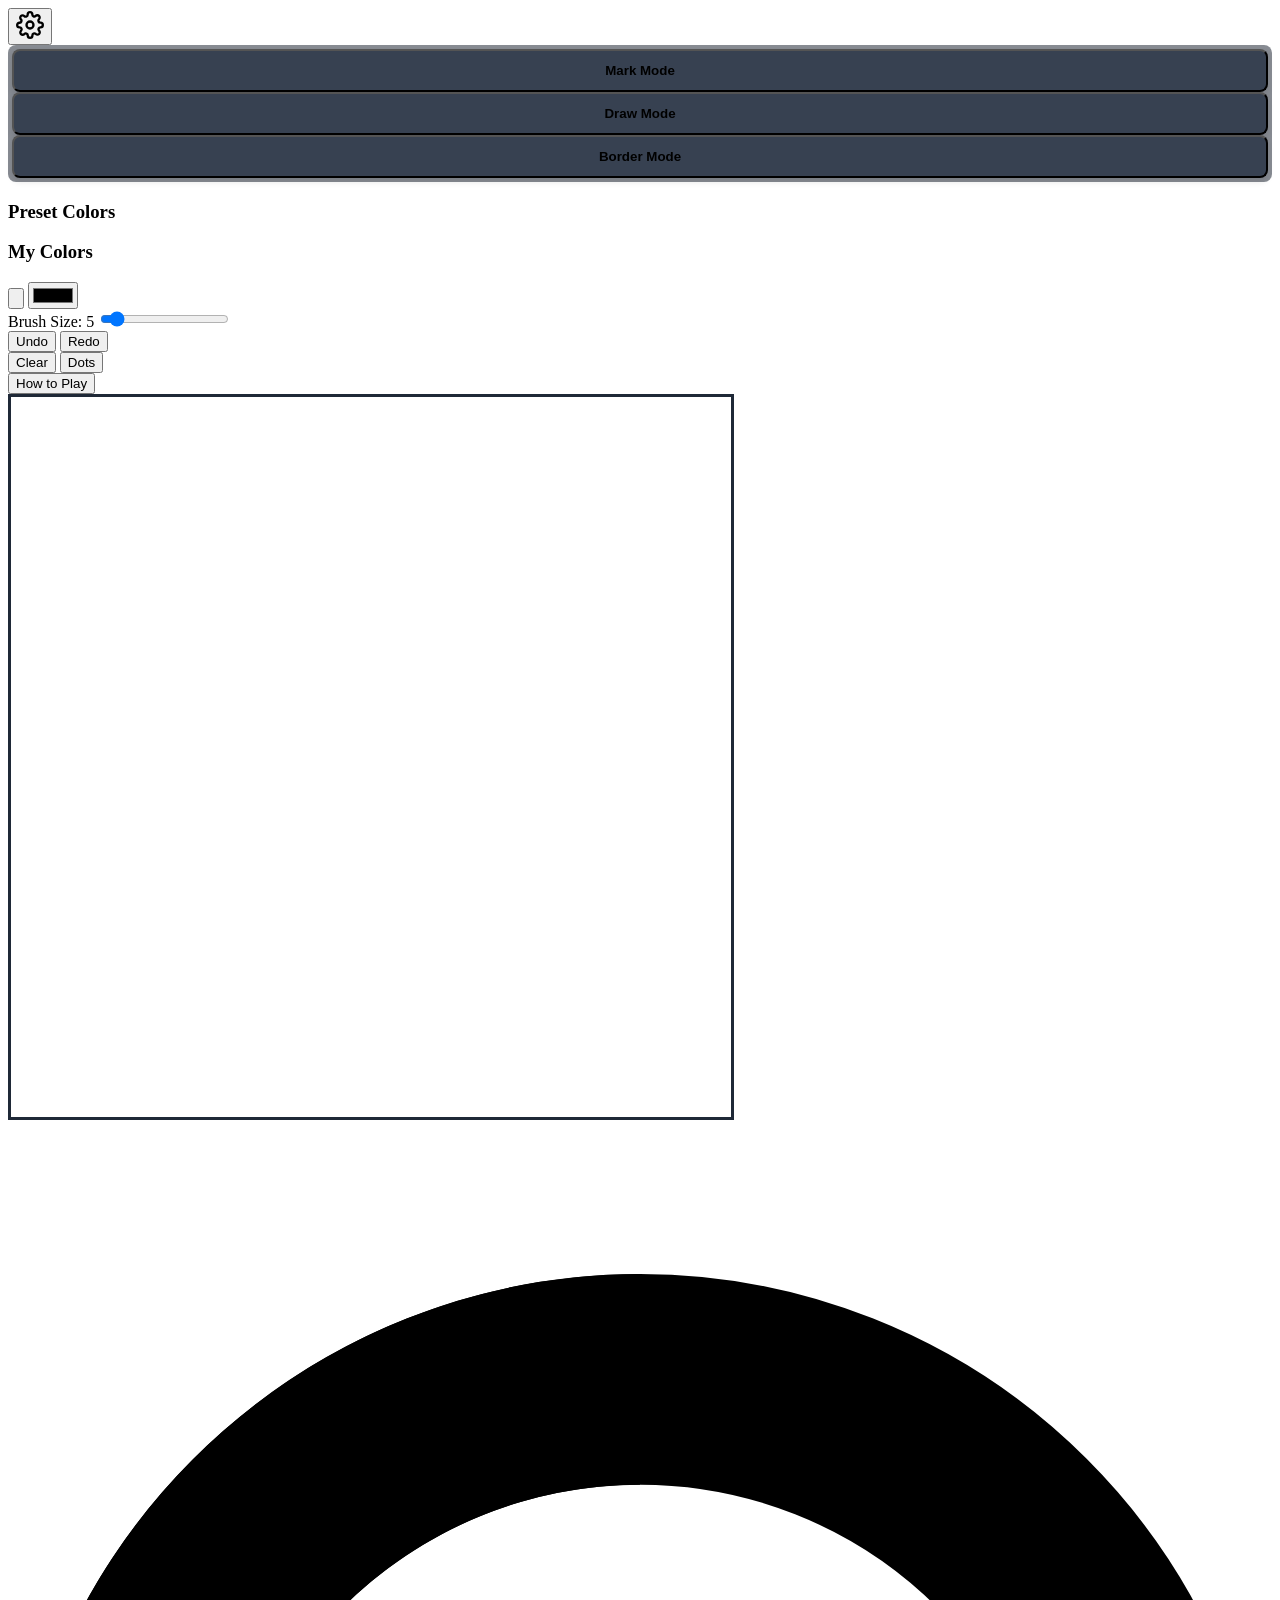
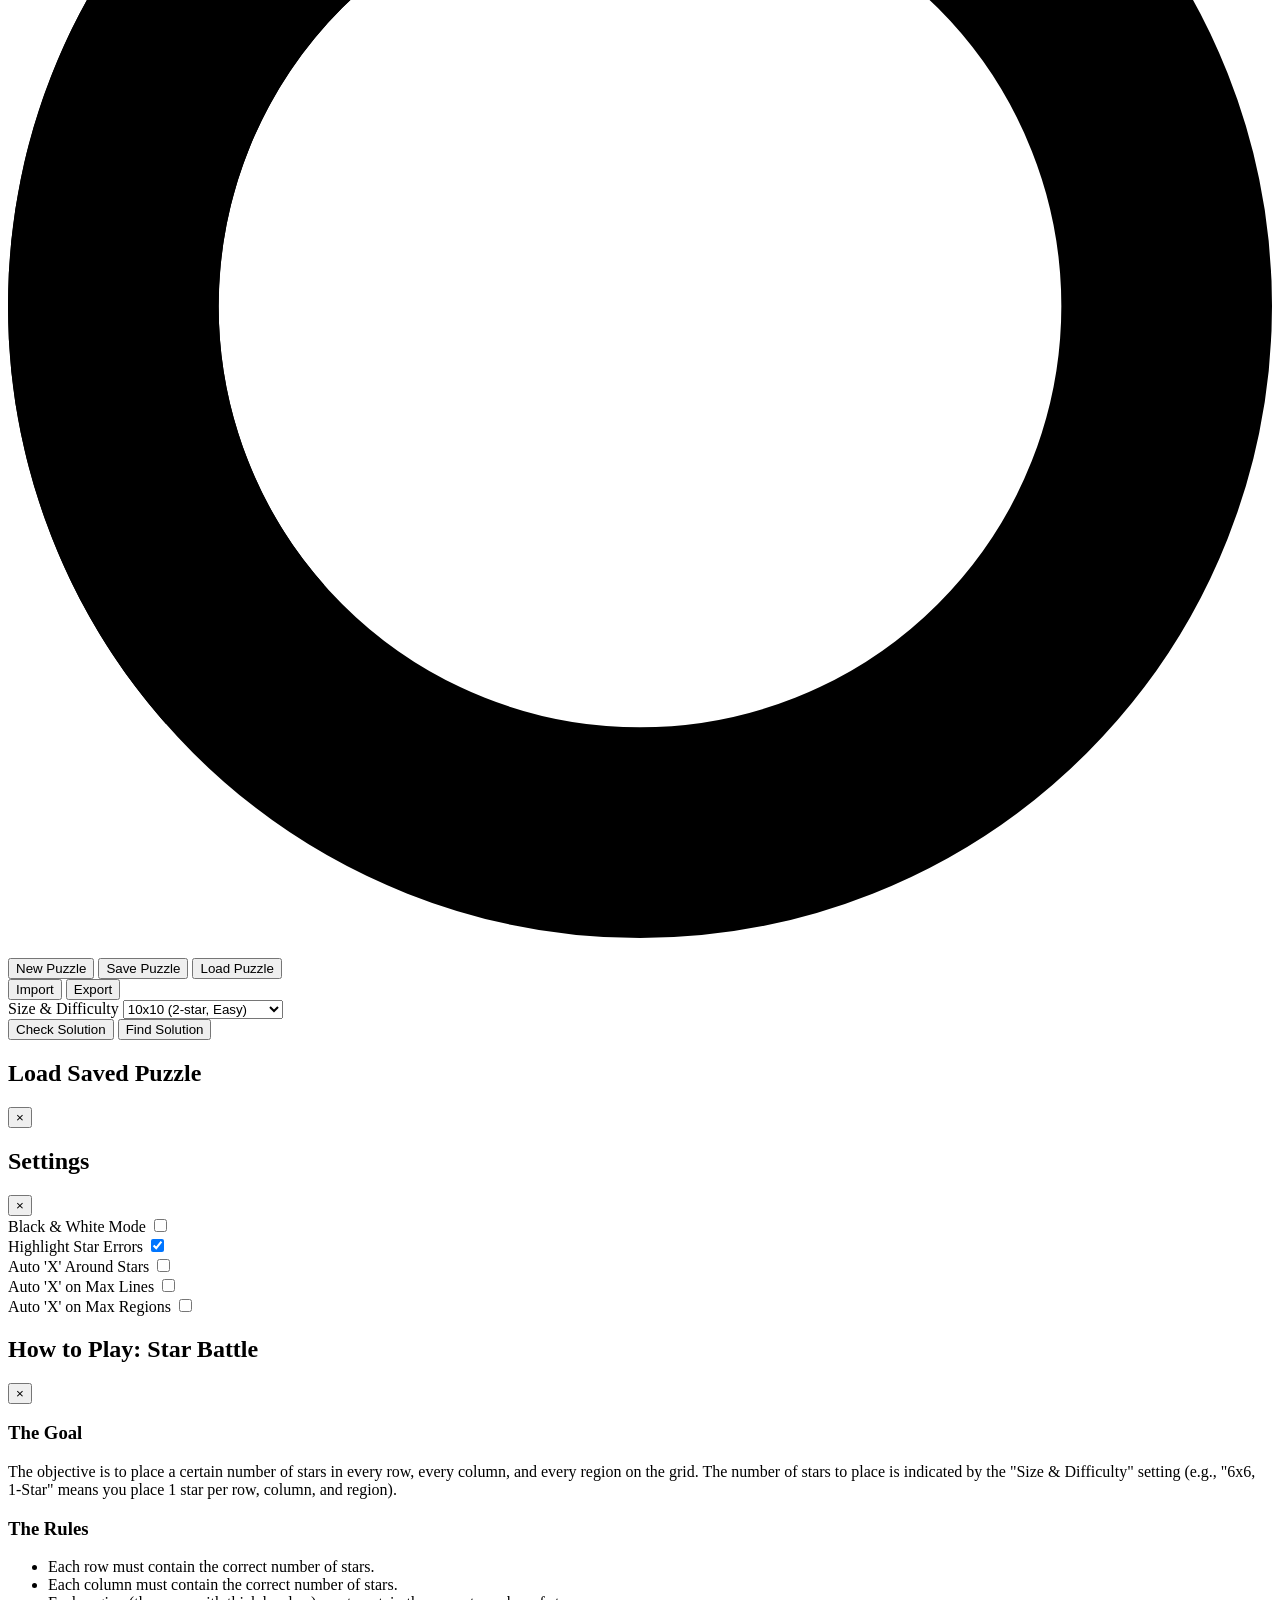
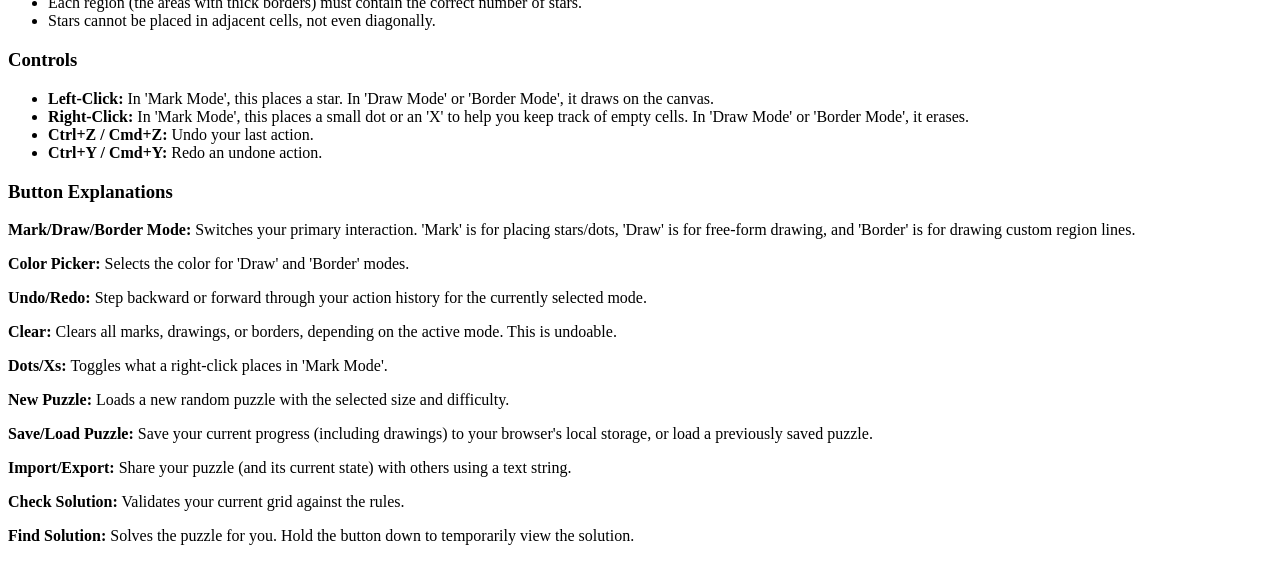
==== Main/index.html @ cf967077 "Committing my progress before pulling main" ====
<!-- ===============================================================================
 * 
 *  Title: Star Battle Playground - Main HTML Interface
 * 
 *  @author Joseph Bryant
 *  @refactored by Isaiah Tadrous
 *  @version 2.1.5
 * 
 * -------------------------------------------------------------------------------
 * 
 *  Description:
 *  This HTML file serves as the main interface for the "Star Battle Playground" 
 *  web application. It initializes and displays the interactive puzzle workspace 
 *  where users can engage with Star Battle puzzles through various modes such as 
 *  mark, draw, and border. The layout is built with a responsive design using 
 *  Tailwind CSS and supports both desktop and mobile redirection. The interface 
 *  includes a left panel for tools and customization (color picker, brush size, 
 *  undo/redo), a central grid and canvas for drawing and puzzle solving, and a 
 *  right panel for puzzle management actions like loading, saving, and checking 
 *  solutions. Modal dialogs handle puzzle loading, settings configuration, and 
 *  game instructions.
 * 
 **********************************************************************************
-->
<!DOCTYPE html>
<html lang="en" class="dark">
<head>
    <meta charset="UTF-8">
    <meta name="viewport" content="width=device-width, initial-scale=1.0">
    <title>Star Battle Playground</title>
	
    <!-- Redirection Script -->
    <script>
        (function() {
            // On initial load, check if the screen is in portrait mode (height > width).
            if (window.innerHeight > window.innerWidth) {
                // If so, redirect to the mobile site.
                // We use replace() to prevent the desktop page from being added to the session history.
                window.location.replace('./mobile/index.html');
            }
        })();
    </script>
	
    <link rel="stylesheet" href="tailwind.css">
    <link rel="preconnect" href="https://fonts.googleapis.com">
    <link rel="preconnect" href="https://fonts.gstatic.com" crossorigin>
    <link href="https://fonts.googleapis.com/css2?family=Inter:wght@400;500;600;700&display=swap" rel="stylesheet">
    <link rel="stylesheet" href="style.css">
</head>
<body class="bg-gray-800 text-gray-200 flex flex-col items-center justify-center h-screen overflow-hidden p-2 md:p-4 font-['Inter',_sans-serif]">

    <div class="w-full max-w-7xl mx-auto bg-gray-900 rounded-xl shadow-2xl p-4 flex flex-col lg:flex-row">
	
	<button id="settings-btn" class="absolute top-4 right-0 text-gray-400 hover:text-white z-10 p-2">
    <svg xmlns="http://www.w3.org/2000/svg" width="28" height="28" viewBox="0 0 24 24" fill="none" stroke="currentColor" stroke-width="2" stroke-linecap="round" stroke-linejoin="round"><circle cx="12" cy="12" r="3"></circle><path d="M19.4 15a1.65 1.65 0 0 0 .33 1.82l.06.06a2 2 0 0 1 0 2.83 2 2 0 0 1-2.83 0l-.06-.06a1.65 1.65 0 0 0-1.82-.33 1.65 1.65 0 0 0-1 1.51V21a2 2 0 0 1-2 2 2 2 0 0 1-2-2v-.09A1.65 1.65 0 0 0 9 19.4a1.65 1.65 0 0 0-1.82.33l-.06.06a2 2 0 0 1-2.83 0 2 2 0 0 1 0-2.83l.06-.06a1.65 1.65 0 0 0 .33-1.82 1.65 1.65 0 0 0-1.51-1H3a2 2 0 0 1-2-2 2 2 0 0 1 2-2h.09A1.65 1.65 0 0 0 4.6 9a1.65 1.65 0 0 0-.33-1.82l-.06-.06a2 2 0 0 1 0-2.83 2 2 0 0 1 2.83 0l.06.06a1.65 1.65 0 0 0 1.82.33H9a1.65 1.65 0 0 0 1-1.51V3a2 2 0 0 1 2-2 2 2 0 0 1 2 2v.09a1.65 1.65 0 0 0 1 1.51 1.65 1.65 0 0 0 1.82-.33l.06-.06a2 2 0 0 1 2.83 0 2 2 0 0 1 0 2.83l-.06.06a1.65 1.65 0 0 0-.33 1.82V9a1.65 1.65 0 0 0 1.51 1H21a2 2 0 0 1 2 2 2 2 0 0 1-2 2h-.09a1.65 1.65 0 0 0-1.51 1z"></path></svg>
	</button>

        <!-- Left Control Panel -->
        <div class="w-full lg:w-64 bg-gray-800/50 rounded-lg p-3 flex flex-col justify-start gap-3 min-h-0">

			
			
			<div class="flex flex-col gap-2" style="background-color: rgba(17, 24, 39, 0.5); padding: 0.25rem; border-radius: 0.5rem;">
			  <button id="mark-mode-btn" style="width: 100%; padding: 0.75rem 1rem; background-color: #374151; border-radius: 0.5rem; font-weight: 600; transition: all 0.2s; box-shadow: 0 4px 6px rgba(0,0,0,0.1);" onmouseover="this.style.backgroundColor='#4B5563'" onmouseout="this.style.backgroundColor='#374151'">
				Mark Mode
			  </button>
			  <button id="draw-mode-btn" style="width: 100%; padding: 0.75rem 1rem; background-color: #374151; border-radius: 0.5rem; font-weight: 600; transition: all 0.2s; box-shadow: 0 4px 6px rgba(0,0,0,0.1);" onmouseover="this.style.backgroundColor='#4B5563'" onmouseout="this.style.backgroundColor='#374151'">
				Draw Mode
			  </button>
			  <button id="border-mode-btn" style="width: 100%; padding: 0.75rem 1rem; background-color: #374151; border-radius: 0.5rem; font-weight: 600; transition: all 0.2s; box-shadow: 0 4px 6px rgba(0,0,0,0.1);" onmouseover="this.style.backgroundColor='#4B5563'" onmouseout="this.style.backgroundColor='#374151'">
				Border Mode
			  </button>
			</div>


            
            <div id="color-picker-wrapper" class="bg-gray-900/50 p-2 rounded-lg">
                <h3 class="text-sm font-semibold text-gray-300 mb-2 text-center">Preset Colors</h3>
                <div id="preset-colors" class="grid grid-cols-5 gap-2 mb-2"></div>
                <h3 class="text-sm font-semibold text-gray-300 mt-3 mb-2 text-center">My Colors</h3>
                <div class="flex items-center gap-2">
                    <div id="custom-colors" class="grid grid-cols-5 gap-2 flex-grow"></div>
                    <button id="custom-color-btn" class="w-10 h-10 bg-gray-700 hover:bg-gray-600 rounded-md flex items-center justify-center shrink-0 shadow-md">
                        <svg class="w-6 h-6 text-gray-200" fill="currentColor" viewBox="0 0 20 20"><path d="M17.414 2.586a2 2 0 00-2.828 0L7 10.172V13h2.828l7.586-7.586a2 2 0 000-2.828z"/><path fill-rule="evenodd" d="M2 6a2 2 0 012-2h4a1 1 0 010 2H4v10h10v-4a1 1 0 112 0v4a2 2 0 01-2 2H4a2 2 0 01-2-2V6z" clip-rule="evenodd"/></svg>
                    </button>
                    <input type="color" id="html-color-picker" class="absolute -z-10 w-0 h-0 opacity-0">
                </div>
            </div>

            <div id="brush-size-wrapper" class="bg-gray-900/50 p-2 rounded-lg">
                <label for="brush-size-slider" class="text-sm font-semibold text-gray-300 mb-2 text-center block">Brush Size: <span id="brush-size-value">5</span></label>
                <input type="range" id="brush-size-slider" min="1" max="50" value="5" class="w-full h-2 bg-gray-700 rounded-lg appearance-none cursor-pointer">
            </div>

            <div class="w-full grid grid-cols-2 gap-3">
                <button id="undo-btn" class="px-4 py-3 bg-gray-700 hover:bg-gray-600 rounded-lg font-semibold transition-all shadow-md disabled:opacity-50 disabled:cursor-not-allowed">Undo</button>
                <button id="redo-btn" class="px-4 py-3 bg-gray-700 hover:bg-gray-600 rounded-lg font-semibold transition-all shadow-md disabled:opacity-50 disabled:cursor-not-allowed">Redo</button>
            </div>
            <div class="w-full grid grid-cols-2 gap-3">
                <button id="clear-btn" class="px-4 py-3 bg-red-600/80 hover:bg-red-700/80 rounded-lg font-semibold transition-all shadow-md">Clear</button>
                <button id="toggle-mark-btn" class="px-4 py-3 bg-gray-700 hover:bg-gray-600 rounded-lg font-semibold transition-all shadow-md">Dots</button>
            </div>
            <!-- How to Play Button - Added to the bottom of the left panel -->
            <div class="flex-grow"></div> <!-- Spacer to push the button to the bottom -->
            <div class="pt-2">
                <button id="how-to-play-btn" class="w-full px-4 py-3 bg-gray-700 hover:bg-gray-600 rounded-lg font-semibold transition-all shadow-md">How to Play</button>
            </div>
        </div>

        <!-- Center Content: Grid and Status Bar -->
        <div class="flex-grow h-full flex flex-col items-center justify-start gap-4">
            
            <!-- Grid and Canvas Wrapper -->
            <div id="grid-wrapper" class="relative max-w-full mx-auto flex-grow">
                <div id="grid-and-canvas-container" class="relative">
                    <div id="grid-container" class="grid-container bg-gray-100 rounded-md overflow-hidden shadow-lg"></div>
                    <canvas id="draw-canvas" class="absolute top-0 left-0 w-full h-full pointer-events-none"></canvas>
                </div>
                <div id="loading-spinner" class="absolute inset-0 bg-gray-700/50 flex items-center justify-center rounded-md z-50 hidden">
                    <svg class="animate-spin h-12 w-12 text-white" xmlns="http://www.w3.org/2000/svg" fill="none" viewBox="0 0 24 24">
                        <circle class="opacity-25" cx="12" cy="12" r="10" stroke="currentColor" stroke-width="4"></circle>
                        <path class="opacity-75" fill="currentColor" d="M4 12a8 8 0 018-8V0C5.373 0 0 5.373 0 12h4zm2 5.291A7.962 7.962 0 014 12H0c0 3.042 1.135 5.824 3 7.938l3-2.647z"></path>
                    </svg>
                </div>
            </div>

            <!-- Status Bar (Moved Below Grid) -->
            <div id="status-bar" class="w-full text-center h-8 flex items-center justify-center">
                <p id="solver-status" class="font-semibold text-lg transition-opacity duration-300 opacity-0"></p>
            </div>

        </div>

        <!-- Right Control Panel -->
        <div class="w-full lg:w-64 bg-gray-800/50 rounded-lg p-3 flex flex-col gap-3 min-h-0">
            <div class="flex flex-col gap-3">
                <button id="new-puzzle-btn" class="w-full px-4 py-3 bg-green-600 hover:bg-green-700 rounded-lg font-semibold transition-all shadow-md">New Puzzle</button>
                    <button id="save-puzzle-btn" class="w-full px-4 py-3 bg-blue-600 hover:bg-blue-700 rounded-lg font-semibold transition-all shadow-md">Save Puzzle</button>
                    <button id="load-puzzle-btn" class="w-full px-4 py-3 bg-blue-800 hover:bg-blue-900 rounded-lg font-semibold transition-all shadow-md">Load Puzzle</button>
            </div>
            <div class="grid grid-cols-2 gap-3">
                <button id="import-btn" class="px-4 py-3 bg-gray-700 hover:bg-gray-600 rounded-lg font-semibold transition-all shadow-md">Import</button>
                <button id="export-btn" class="px-4 py-3 bg-gray-700 hover:bg-gray-600 rounded-lg font-semibold transition-all shadow-md">Export</button>
            </div>
            <div class="text-center mt-2">
                <label for="size-select" class="font-semibold mb-1 block">Size & Difficulty</label>
                <select id="size-select" class="w-full bg-gray-700 text-white p-2 rounded-lg border-2 border-gray-600 focus:border-blue-500 focus:outline-none">
                </select>
            </div>
            <div class="flex-grow"></div>
            <div class="flex flex-col gap-3 pt-4">
                <button id="check-solution-btn" class="w-full px-4 py-3 bg-indigo-600 hover:bg-indigo-700 rounded-lg font-semibold transition-all shadow-md">Check Solution</button>
                <button id="find-solution-btn" class="w-full px-4 py-3 bg-purple-600 hover:bg-purple-700 rounded-lg font-semibold transition-all shadow-md">Find Solution</button>
            </div>
        </div>
    </div>

    <!-- Load Puzzle Modal -->
    <div id="load-modal" class="hidden fixed inset-0 bg-black bg-opacity-70 flex items-center justify-center z-50">
        <div class="bg-gray-800 rounded-lg shadow-2xl p-6 w-full max-w-2xl max-h-[80vh] flex flex-col">
            <div class="flex justify-between items-center mb-4">
                <h2 class="text-2xl font-bold text-gray-200">Load Saved Puzzle</h2>
                <button id="modal-close-btn" class="text-gray-400 hover:text-white">&times;</button>
            </div>
            <div id="modal-content" class="overflow-y-auto pr-2">
                <!-- Saved puzzles will be listed here by main.js -->
            </div>
        </div>
    </div>
	
	<div id="settings-modal" class="hidden fixed inset-0 bg-black bg-opacity-70 flex items-center justify-center z-50">
		<div class="bg-gray-800 rounded-lg shadow-2xl p-6 w-full max-w-md">
			<div class="flex justify-between items-center mb-6">
				<h2 class="text-2xl font-bold text-gray-200">Settings</h2>
				<button id="settings-modal-close-btn" class="text-gray-400 hover:text-white text-4xl font-bold">&times;</button>
			</div>
			<div class="space-y-4">
				<div class="setting-item">
					<label for="bw-mode-toggle" class="text-lg text-gray-300">Black & White Mode</label>
					<label class="toggle-switch">
						<input type="checkbox" id="bw-mode-toggle">
						<span class="slider"></span>
					</label>
				</div>
				<div class="setting-item">
					<label for="highlight-errors-toggle" class="text-lg text-gray-300">Highlight Star Errors</label>
					<label class="toggle-switch">
						<input type="checkbox" id="highlight-errors-toggle"checked>
						<span class="slider"></span>
					</label>
				</div>
				<div class="setting-item">
					<label for="auto-x-around-toggle" class="text-lg text-gray-300">Auto 'X' Around Stars</label>
					<label class="toggle-switch">
						<input type="checkbox" id="auto-x-around-toggle">
						<span class="slider"></span>
					</label>
				</div>
				<div class="setting-item">
					<label for="auto-x-max-lines-toggle" class="text-lg text-gray-300">Auto 'X' on Max Lines</label>
					<label class="toggle-switch">
						<input type="checkbox" id="auto-x-max-lines-toggle">
						<span class="slider"></span>
					</label>
				</div>
				<div class="setting-item">
					<label for="auto-x-max-regions-toggle" class="text-lg text-gray-300">Auto 'X' on Max Regions</label>
					<label class="toggle-switch">
						<input type="checkbox" id="auto-x-max-regions-toggle">
						<span class="slider"></span>
					</label>
				</div>
			</div>
		</div>
	</div>

  <!-- How to Play Modal - Added alongside the other modals -->
  <div id="how-to-play-modal" class="hidden fixed inset-0 bg-black bg-opacity-70 flex items-center justify-center z-50">
    <div class="bg-gray-800 rounded-lg shadow-2xl p-6 w-full max-w-2xl max-h-[80vh] flex flex-col">
      <div class="flex justify-between items-center mb-4">
        <h2 class="text-2xl font-bold text-gray-200">How to Play: Star Battle</h2>
        <button id="how-to-play-modal-close-btn" class="text-gray-400 hover:text-white text-4xl font-bold">&times;</button>
      </div>
      <div id="how-to-play-content" class="overflow-y-auto pr-4 text-gray-300">
        <h3 class="text-xl font-semibold text-gray-100 mb-2">The Goal</h3>
        <p class="mb-4">
          The objective is to place a certain number of stars in every row, every column, and every region on the grid. The number of stars to place is indicated by the "Size & Difficulty" setting (e.g., "6x6, 1-Star" means you place 1 star per row, column, and region).
        </p>

        <h3 class="text-xl font-semibold text-gray-100 mb-2">The Rules</h3>
        <ul class="list-disc list-inside mb-4 pl-2 space-y-1">
          <li>Each row must contain the correct number of stars.</li>
          <li>Each column must contain the correct number of stars.</li>
          <li>Each region (the areas with thick borders) must contain the correct number of stars.</li>
          <li>Stars cannot be placed in adjacent cells, not even diagonally.</li>
        </ul>

        <h3 class="text-xl font-semibold text-gray-100 mb-2">Controls</h3>
        <ul class="list-disc list-inside mb-4 pl-2 space-y-1">
          <li><strong>Left-Click:</strong> In 'Mark Mode', this places a star. In 'Draw Mode' or 'Border Mode', it draws on the canvas.</li>
          <li><strong>Right-Click:</strong> In 'Mark Mode', this places a small dot or an 'X' to help you keep track of empty cells. In 'Draw Mode' or 'Border Mode', it erases.</li>
          <li><strong>Ctrl+Z / Cmd+Z:</strong> Undo your last action.</li>
          <li><strong>Ctrl+Y / Cmd+Y:</strong> Redo an undone action.</li>
        </ul>

        <h3 class="text-xl font-semibold text-gray-100 mb-2">Button Explanations</h3>
        <p class="mb-2"><strong>Mark/Draw/Border Mode:</strong> Switches your primary interaction. 'Mark' is for placing stars/dots, 'Draw' is for free-form drawing, and 'Border' is for drawing custom region lines.</p>
        <p class="mb-2"><strong>Color Picker:</strong> Selects the color for 'Draw' and 'Border' modes.</p>
        <p class="mb-2"><strong>Undo/Redo:</strong> Step backward or forward through your action history for the currently selected mode.</p>
        <p class="mb-2"><strong>Clear:</strong> Clears all marks, drawings, or borders, depending on the active mode. This is undoable.</p>
        <p class="mb-2"><strong>Dots/Xs:</strong> Toggles what a right-click places in 'Mark Mode'.</p>
        <p class="mb-2"><strong>New Puzzle:</strong> Loads a new random puzzle with the selected size and difficulty.</p>
        <p class="mb-2"><strong>Save/Load Puzzle:</strong> Save your current progress (including drawings) to your browser's local storage, or load a previously saved puzzle.</p>
        <p class="mb-2"><strong>Import/Export:</strong> Share your puzzle (and its current state) with others using a text string.</p>
        <p class="mb-2"><strong>Check Solution:</strong> Validates your current grid against the rules.</p>
        <p class="mb-4"><strong>Find Solution:</strong> Solves the puzzle for you. Hold the button down to temporarily view the solution.</p>
      </div>
    </div>
  </div>

    <!-- Load external JavaScript files -->
    <script src="config.js"></script> 
    <!-- Defines the global application state and constants. -->
	
	
	<script src="puzzle_handler.js"></script>
	

    <script src="drawing.js"></script> 
    <!-- Responsible for rendering the puzzle grid and overlays based on the state. -->

    <script src="logic.js"></script> 
    <!-- Handles core puzzle logic, including placing stars and automatic mark behavior. -->
	
	<script src="solver.js"></script>

    <script src="api.js"></script> 
    <!-- Manages UI control state (e.g., enabling/disabling undo/redo buttons) based on history. -->

    <script src="main.js"></script> 
    <!-- Initializes the app, binds event listeners, manages UI interactions and orchestrates all modules. -->

</body>
</html>
---- Main/style.css ----
/* =============================================================================
   File:        style.css
   Author:      Joseph Bryant
   Description: Custom CSS styles for a puzzle grid UI, including layout, grid 
                behavior, player marks, region borders, modals, color pickers, 
                black & white mode, and accessibility enhancements.
   Last Mod:    July 15, 2025

   Key Features:
   - Responsive square grid with adjustable aspect ratio
   - Dynamic region border styling (via JS)
   - Styled SVG icons for game marks (star, dot, X)
   - Color picker UI with selection effects
   - Modal customization and scrollbar theming
   - Toggle switch controls for settings
   - Black & white mode overrides for contrast support
   - Visual feedback for invalid moves

============================================================================= */


#grid-and-canvas-container {
    position: relative;
    width: 100%;
    height: auto;
    max-width: 80vmin;   /* Use a slightly larger vmin for better fit */
    max-height: 80vmin;
    aspect-ratio: 1 / 1; /* This is the key: forces a 1:1 (square) ratio */
}

/* This class is applied to the main grid container */
.grid-container {
    display: grid;
    border: 3px solid #1f2937; /* A dark gray border */
    touch-action: none;
    width: 100%;
    height: 100%;
}

/* Base style for every cell in the grid */
.grid-cell {
    position: relative;
    border-right: 1px solid #84878c; /*  gray vertical line */
    border-bottom: 1px solid #84878c; /*  gray horizontal line */
    user-select: none; /* Prevent selecting the SVG icons */
    display: flex;
    align-items: center;
    justify-content: center;
}

/* These selectors remove the border from the last cell in each row and column */
.grid-cell:nth-child(var(--grid-dim)n) {
    border-right: none;
}
.grid-cell:nth-last-child(-n+var(--grid-dim)) {
    border-bottom: none;
}

/* Thick, dark borders for separating regions. These classes are added by JS. */
.region-border-t { border-top: 2px solid #1f2937; }
.region-border-b { border-bottom: 2px solid #1f2937; }
.region-border-l { border-left: 2px solid #1f2937; }
.region-border-r { border-right: 2px solid #1f2937; }

/* Styles for the marks placed by the player */
.star-svg {
    color: #f59e0b; /* amber-500 */
    filter: drop-shadow(0 1px 1px rgb(0 0 0 / 0.2));
}
.dot-svg {
    color: #4b5563; /* gray-600 */
}
.x-svg {
    color: #374151; /* gray-700 */
}

/* Make SVGs fill the cell without affecting its layout size */
.grid-cell svg {
    position: absolute;
    top: 0;
    left: 0;
    width: 100%;
    height: 100%;
}

/* Styles for the new Color Picker */
.color-slot {
    width: 100%;
    height: 2rem; /* 32px */
    border-radius: 0.375rem; /* 6px */
    cursor: pointer;
    border: 2px solid transparent;
    transition: border-color 0.2s;
}

.color-slot.selected {
    border-color: #3b82f6; /* blue-500 */
}

.color-slot.empty {
    background-color: #4b5563; /* gray-600 */
    background-image: linear-gradient(45deg, #374151 25%, transparent 25%, transparent 75%, #374151 75%, #374151), linear-gradient(45deg, #374151 25%, transparent 25%, transparent 75%, #374151 75%, #374151);
    background-size: 10px 10px;
    background-position: 0 0, 5px 5px;
}

/* Hide the default color picker's text/border */
#html-color-picker::-webkit-color-swatch-wrapper {
    padding: 0;
}
#html-color-picker::-webkit-color-swatch {
    border: none;
    border-radius: 0.375rem;
}

.color-swatch.selected {
    outline: 3px solid #3b82f6; /* blue-500 */
    outline-offset: 2px;
}

button.selected {
    background-color: #1d232b !important;
    color: #c1c4c9;
}


/* --- LAYOUT STYLES --- */

/* Ensure html/body fill the viewport and prevent scrolling */
html, body {
    height: 100%;
    margin: 0;
    overflow: hidden;
}

/* Main application container */
.w-full.max-w-7xl.mx-auto.bg-gray-900.rounded-xl.shadow-2xl.p-4.flex.flex-col.lg\:flex-row {
    /* Use vh unit minus body padding to fill the screen */
    height: calc(100vh - 2rem);
    max-height: calc(100vh - 2rem);
}

/* Center column containing the grid and status bar */
.flex-grow.h-full.flex.flex-col.items-center.justify-start.gap-4 {
    flex: 1; /* Allow it to grow and shrink to fill space between side panels */
    min-width: 0; /* Prevent it from overflowing if content is too wide */
    overflow: hidden;
}

/* Wrapper for the grid, used for centering and sizing */
#grid-wrapper {
    flex: 1; /* Allow it to take up all available space in the center column */
    display: flex;
    align-items: center;
    justify-content: center;
    width: 100%;
    min-height: 0; /* Critical for flex children to not overflow their parents */
}

/* Canvas should overlay the grid container perfectly */
#draw-canvas {
    position: absolute;
    top: 0;
    left: 0;
    width: 100%;
    height: 100%;
}

/* --- Styles for the Load Puzzle Modal --- */

#modal-close-btn {
    font-size: 2.5rem;
    line-height: 1;
    font-weight: bold;
}

#modal-content::-webkit-scrollbar {
    width: 8px;
}

#modal-content::-webkit-scrollbar-track {
    background: #1f2937; /* gray-800 */
}

#modal-content::-webkit-scrollbar-thumb {
    background-color: #4b5563; /* gray-600 */
    border-radius: 4px;
    border: 2px solid #1f2937; /* gray-800 */
}

.save-item {
    background-color: #374151; /* gray-700 */
    border-left: 4px solid #4f46e5; /* indigo-600 */
    padding: 0.75rem 1rem;
    border-radius: 0.375rem;
    margin-bottom: 0.75rem;
    cursor: pointer;
    transition: background-color 0.2s, border-color 0.2s;
}

.save-item:hover {
    background-color: #4b5563; /* gray-600 */
    border-left-color: #6366f1; /* indigo-500 */
}

.save-item p {
    margin: 0;
    color: #d1d5db; /* gray-300 */
    font-style: italic;
}

.save-item .save-date {
    font-size: 0.8rem;
    color: #9ca3af; /* gray-400 */
    margin-top: 0.25rem;
    font-style: normal;
}


/* --- Custom rule to make all button text larger --- */
button {
    font-size: 1.25rem !important; /* Larger text (equivalent to text-lg) */
    padding-top: 0.5rem !important;      /* Reduced padding (equivalent to py-2) */
    padding-bottom: 0.5rem !important;   /* Reduced padding (equivalent to py-2) */
}





/* --- Settings Modal & Toggles --- */

#settings-modal-close-btn {
    font-size: 2.5rem;
    line-height: 1;
    font-weight: bold;
}

.setting-item {
    display: flex;
    justify-content: space-between;
    align-items: center;
    background-color: #374151; /* gray-700 */
    padding: 0.75rem 1rem;
    border-radius: 0.5rem;
}

.toggle-switch {
    position: relative;
    display: inline-block;
    width: 60px;
    height: 34px;
    flex-shrink: 0;
}

.toggle-switch input {
    opacity: 0;
    width: 0;
    height: 0;
}

.toggle-switch .slider {
    position: absolute;
    cursor: pointer;
    top: 0;
    left: 0;
    right: 0;
    bottom: 0;
    background-color: #4b5563; /* gray-600 */
    transition: .4s;
    border-radius: 34px;
}

.toggle-switch .slider:before {
    position: absolute;
    content: "";
    height: 26px;
    width: 26px;
    left: 4px;
    bottom: 4px;
    background-color: white;
    transition: .4s;
    border-radius: 50%;
}

.toggle-switch input:checked + .slider {
    background-color: #22c55e; /* green-500 */
}

.toggle-switch input:checked + .slider:before {
    transform: translateX(26px);
}

/* --- How to Play Modal --- */ 

#how-to-play-modal-close-btn {
    font-size: 2.5rem;
    line-height: 1;
    font-weight: bold;
}

#how-to-play-content {
    max-height: 65vh; /* Limit height to 65% of the viewport height */
    overflow-y: auto; /* Show a vertical scrollbar only when needed */
}

#how-to-play-content::-webkit-scrollbar {
    width: 8px;
}
#how-to-play-content::-webkit-scrollbar-track {
    background: #1f2937; /* gray-800 */
}
#how-to-play-content::-webkit-scrollbar-thumb {
    background-color: #4b5563; /* gray-600 */
    border-radius: 4px;
    border: 2px solid #1f2937; /* gray-800 */
}

/* B&W Mode Overrides */
.grid-container.bw-mode {
    border-color: #FFFFFF !important; /* White border for the whole grid */
}
.grid-container.bw-mode .grid-cell {
    background-color: #29313d !important; /* Dark gray cell background */
}
.grid-container.bw-mode .region-border-t { border-top-color: #FFFFFF !important; }
.grid-container.bw-mode .region-border-b { border-bottom-color: #FFFFFF !important; }
.grid-container.bw-mode .region-border-l { border-left-color: #FFFFFF !important; }
.grid-container.bw-mode .region-border-r { border-right-color: #FFFFFF !important; }



/* --- ADD THIS TO THE END OF style.css --- */

/* B&W Mode Mark Color Overrides */
.grid-container.bw-mode .star-svg {
    color: #FFFFFF !important; /* White */
}

.grid-container.bw-mode .x-svg {
    color: #EF4444 !important; /* Red-500 */
}

.grid-container.bw-mode .dot-svg {
    color: #9ca3af !important; /* Gray-400 */
}



/* Style for stars that are invalid (adjacent, too many in row/col/region) */
.grid-cell.error-star .star-svg {
    color: #EF4444 !important; /* Red-500 */
}
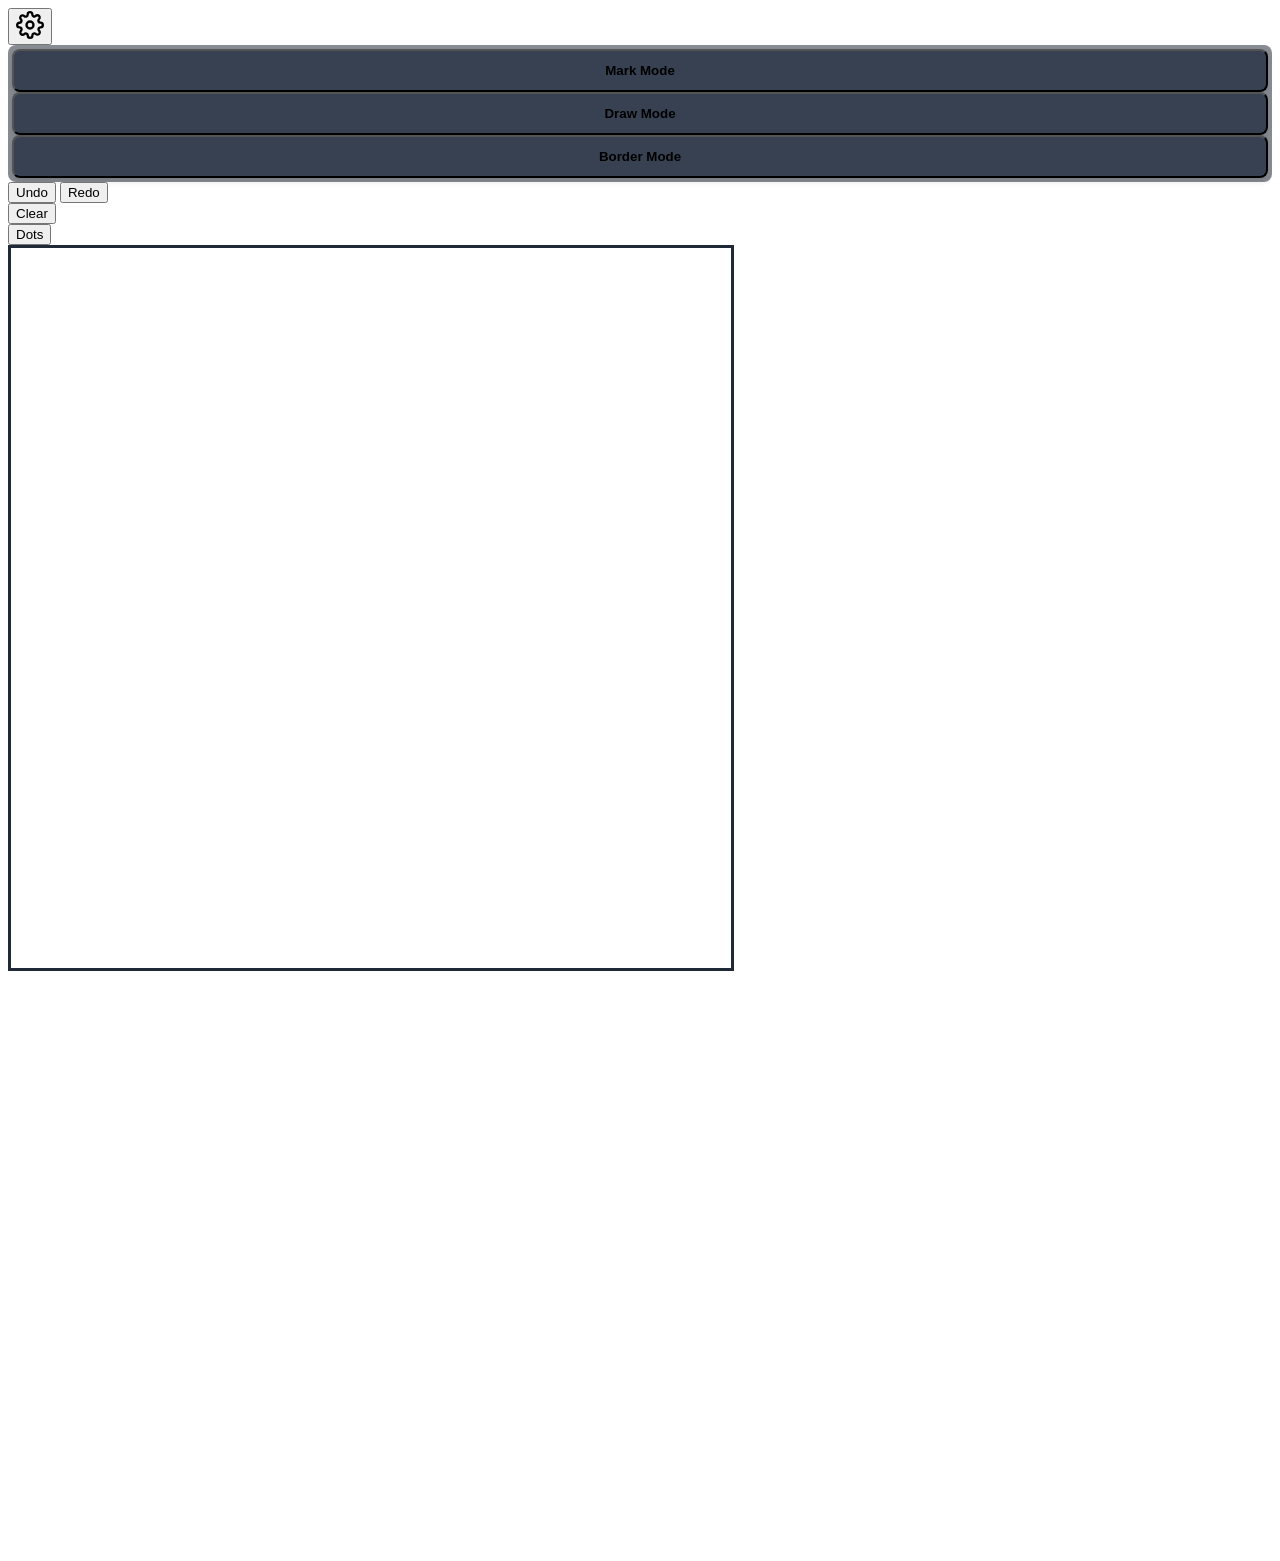
==== commit 59001c49: "Update index.html" ====
--- a/Main/index.html
+++ b/Main/index.html
@@ -4,7 +4,7 @@
  * 
  *  @author Joseph Bryant
  *  @refactored by Isaiah Tadrous
- *  @version 2.1.5
+ *  @version 2.2.0
  * 
  * -------------------------------------------------------------------------------
  * 
@@ -17,8 +17,7 @@
  *  includes a left panel for tools and customization (color picker, brush size, 
  *  undo/redo), a central grid and canvas for drawing and puzzle solving, and a 
  *  right panel for puzzle management actions like loading, saving, and checking 
- *  solutions. Modal dialogs handle puzzle loading, settings configuration, and 
- *  game instructions.
+ *  solutions. Modal dialogs handle puzzle loading and settings configuration.
  * 
  **********************************************************************************
 -->
@@ -45,7 +44,9 @@
     <link rel="preconnect" href="https://fonts.googleapis.com">
     <link rel="preconnect" href="https://fonts.gstatic.com" crossorigin>
     <link href="https://fonts.googleapis.com/css2?family=Inter:wght@400;500;600;700&display=swap" rel="stylesheet">
+    <link href="https://fonts.googleapis.com/css2?family=Orbitron:wght@400;500;700&display=swap" rel="stylesheet">
     <link rel="stylesheet" href="style.css">
+    <link rel="stylesheet" href="/Themes/futuristic.css" id="futuristic-theme" disabled>
 </head>
 <body class="bg-gray-800 text-gray-200 flex flex-col items-center justify-center h-screen overflow-hidden p-2 md:p-4 font-['Inter',_sans-serif]">
 
@@ -99,11 +100,6 @@
             <div class="w-full grid grid-cols-2 gap-3">
                 <button id="clear-btn" class="px-4 py-3 bg-red-600/80 hover:bg-red-700/80 rounded-lg font-semibold transition-all shadow-md">Clear</button>
                 <button id="toggle-mark-btn" class="px-4 py-3 bg-gray-700 hover:bg-gray-600 rounded-lg font-semibold transition-all shadow-md">Dots</button>
-            </div>
-            <!-- How to Play Button - Added to the bottom of the left panel -->
-            <div class="flex-grow"></div> <!-- Spacer to push the button to the bottom -->
-            <div class="pt-2">
-                <button id="how-to-play-btn" class="w-full px-4 py-3 bg-gray-700 hover:bg-gray-600 rounded-lg font-semibold transition-all shadow-md">How to Play</button>
             </div>
         </div>
 
@@ -176,6 +172,13 @@
 			</div>
 			<div class="space-y-4">
 				<div class="setting-item">
+					<label for="futuristic-theme-toggle" class="text-lg text-gray-300">Futuristic Theme</label>
+					<label class="toggle-switch">
+						<input type="checkbox" id="futuristic-theme-toggle">
+						<span class="slider"></span>
+					</label>
+				</div>
+				<div class="setting-item">
 					<label for="bw-mode-toggle" class="text-lg text-gray-300">Black & White Mode</label>
 					<label class="toggle-switch">
 						<input type="checkbox" id="bw-mode-toggle">
@@ -214,49 +217,6 @@
 		</div>
 	</div>
 
-  <!-- How to Play Modal - Added alongside the other modals -->
-  <div id="how-to-play-modal" class="hidden fixed inset-0 bg-black bg-opacity-70 flex items-center justify-center z-50">
-    <div class="bg-gray-800 rounded-lg shadow-2xl p-6 w-full max-w-2xl max-h-[80vh] flex flex-col">
-      <div class="flex justify-between items-center mb-4">
-        <h2 class="text-2xl font-bold text-gray-200">How to Play: Star Battle</h2>
-        <button id="how-to-play-modal-close-btn" class="text-gray-400 hover:text-white text-4xl font-bold">&times;</button>
-      </div>
-      <div id="how-to-play-content" class="overflow-y-auto pr-4 text-gray-300">
-        <h3 class="text-xl font-semibold text-gray-100 mb-2">The Goal</h3>
-        <p class="mb-4">
-          The objective is to place a certain number of stars in every row, every column, and every region on the grid. The number of stars to place is indicated by the "Size & Difficulty" setting (e.g., "6x6, 1-Star" means you place 1 star per row, column, and region).
-        </p>
-
-        <h3 class="text-xl font-semibold text-gray-100 mb-2">The Rules</h3>
-        <ul class="list-disc list-inside mb-4 pl-2 space-y-1">
-          <li>Each row must contain the correct number of stars.</li>
-          <li>Each column must contain the correct number of stars.</li>
-          <li>Each region (the areas with thick borders) must contain the correct number of stars.</li>
-          <li>Stars cannot be placed in adjacent cells, not even diagonally.</li>
-        </ul>
-
-        <h3 class="text-xl font-semibold text-gray-100 mb-2">Controls</h3>
-        <ul class="list-disc list-inside mb-4 pl-2 space-y-1">
-          <li><strong>Left-Click:</strong> In 'Mark Mode', this places a star. In 'Draw Mode' or 'Border Mode', it draws on the canvas.</li>
-          <li><strong>Right-Click:</strong> In 'Mark Mode', this places a small dot or an 'X' to help you keep track of empty cells. In 'Draw Mode' or 'Border Mode', it erases.</li>
-          <li><strong>Ctrl+Z / Cmd+Z:</strong> Undo your last action.</li>
-          <li><strong>Ctrl+Y / Cmd+Y:</strong> Redo an undone action.</li>
-        </ul>
-
-        <h3 class="text-xl font-semibold text-gray-100 mb-2">Button Explanations</h3>
-        <p class="mb-2"><strong>Mark/Draw/Border Mode:</strong> Switches your primary interaction. 'Mark' is for placing stars/dots, 'Draw' is for free-form drawing, and 'Border' is for drawing custom region lines.</p>
-        <p class="mb-2"><strong>Color Picker:</strong> Selects the color for 'Draw' and 'Border' modes.</p>
-        <p class="mb-2"><strong>Undo/Redo:</strong> Step backward or forward through your action history for the currently selected mode.</p>
-        <p class="mb-2"><strong>Clear:</strong> Clears all marks, drawings, or borders, depending on the active mode. This is undoable.</p>
-        <p class="mb-2"><strong>Dots/Xs:</strong> Toggles what a right-click places in 'Mark Mode'.</p>
-        <p class="mb-2"><strong>New Puzzle:</strong> Loads a new random puzzle with the selected size and difficulty.</p>
-        <p class="mb-2"><strong>Save/Load Puzzle:</strong> Save your current progress (including drawings) to your browser's local storage, or load a previously saved puzzle.</p>
-        <p class="mb-2"><strong>Import/Export:</strong> Share your puzzle (and its current state) with others using a text string.</p>
-        <p class="mb-2"><strong>Check Solution:</strong> Validates your current grid against the rules.</p>
-        <p class="mb-4"><strong>Find Solution:</strong> Solves the puzzle for you. Hold the button down to temporarily view the solution.</p>
-      </div>
-    </div>
-  </div>
 
     <!-- Load external JavaScript files -->
     <script src="config.js"></script> 
--- a/Main/style.css
+++ b/Main/style.css
@@ -4,7 +4,7 @@
    Description: Custom CSS styles for a puzzle grid UI, including layout, grid 
                 behavior, player marks, region borders, modals, color pickers, 
                 black & white mode, and accessibility enhancements.
-   Last Mod:    July 15, 2025
+   Last Mod:    July 25, 2025
 
    Key Features:
    - Responsive square grid with adjustable aspect ratio
@@ -91,10 +91,12 @@
     cursor: pointer;
     border: 2px solid transparent;
     transition: border-color 0.2s;
+    box-shadow: inset 0 1px 3px rgba(0,0,0,0.4);
 }
 
 .color-slot.selected {
-    border-color: #3b82f6; /* blue-500 */
+    box-shadow: inset 0 2px 5px rgba(0, 0, 0, 0.6), inset 0 -2px 4px rgba(255, 255, 255, 0.1);
+    transform: translateY(2px);
 }
 
 .color-slot.empty {
@@ -119,7 +121,7 @@
 }
 
 button.selected {
-    background-color: #1d232b !important;
+    background-color: rgba(55, 65, 81, 0.5) !important;
     color: #c1c4c9;
 }
 
@@ -222,8 +224,14 @@
     font-size: 1.25rem !important; /* Larger text (equivalent to text-lg) */
     padding-top: 0.5rem !important;      /* Reduced padding (equivalent to py-2) */
     padding-bottom: 0.5rem !important;   /* Reduced padding (equivalent to py-2) */
-}
-
+    box-shadow: inset 0 1px 3px rgba(0,0,0,0.4) !important;
+}
+#settings-modal-close-btn {
+    box-shadow: none !important;
+}
+#size-select{
+    box-shadow: inset 0 1px 3px rgba(0,0,0,0.4) !important;
+}
 
 
 
@@ -291,31 +299,6 @@
     transform: translateX(26px);
 }
 
-/* --- How to Play Modal --- */ 
-
-#how-to-play-modal-close-btn {
-    font-size: 2.5rem;
-    line-height: 1;
-    font-weight: bold;
-}
-
-#how-to-play-content {
-    max-height: 65vh; /* Limit height to 65% of the viewport height */
-    overflow-y: auto; /* Show a vertical scrollbar only when needed */
-}
-
-#how-to-play-content::-webkit-scrollbar {
-    width: 8px;
-}
-#how-to-play-content::-webkit-scrollbar-track {
-    background: #1f2937; /* gray-800 */
-}
-#how-to-play-content::-webkit-scrollbar-thumb {
-    background-color: #4b5563; /* gray-600 */
-    border-radius: 4px;
-    border: 2px solid #1f2937; /* gray-800 */
-}
-
 /* B&W Mode Overrides */
 .grid-container.bw-mode {
     border-color: #FFFFFF !important; /* White border for the whole grid */
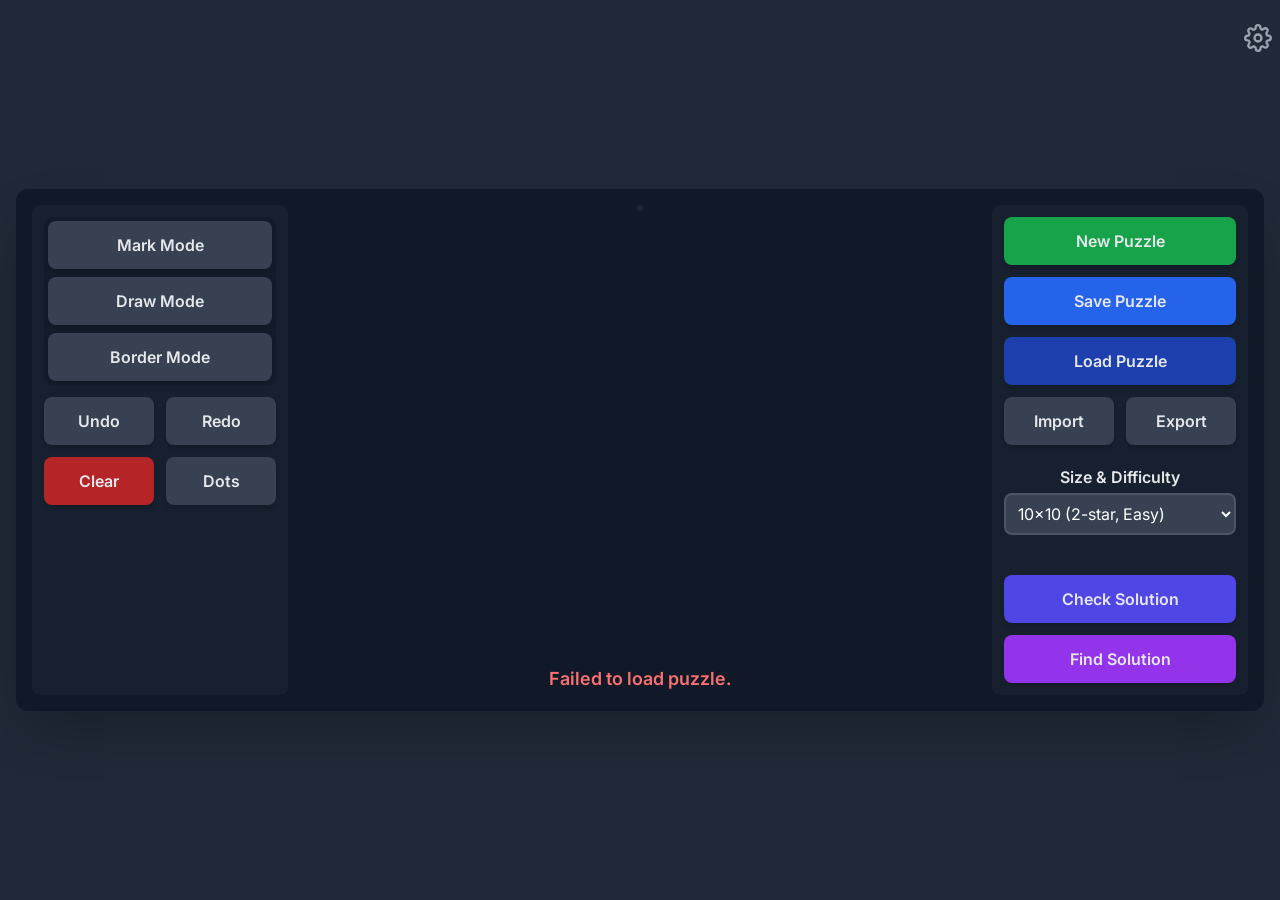
==== commit 470c02fb: "Update index.html" ====
--- a/Main/index.html
+++ b/Main/index.html
@@ -46,7 +46,7 @@
     <link href="https://fonts.googleapis.com/css2?family=Inter:wght@400;500;600;700&display=swap" rel="stylesheet">
     <link href="https://fonts.googleapis.com/css2?family=Orbitron:wght@400;500;700&display=swap" rel="stylesheet">
     <link rel="stylesheet" href="style.css">
-    <link rel="stylesheet" href="/Themes/futuristic.css" id="futuristic-theme" disabled>
+    <link rel="stylesheet" href="Themes/futuristic.css" id="futuristic-theme" disabled>
 </head>
 <body class="bg-gray-800 text-gray-200 flex flex-col items-center justify-center h-screen overflow-hidden p-2 md:p-4 font-['Inter',_sans-serif]">
 
@@ -237,6 +237,8 @@
     <script src="api.js"></script> 
     <!-- Manages UI control state (e.g., enabling/disabling undo/redo buttons) based on history. -->
 
+    <script src="import.js"></script>
+
     <script src="main.js"></script> 
     <!-- Initializes the app, binds event listeners, manages UI interactions and orchestrates all modules. -->
 
--- a/Main/Themes/futuristic.css
+++ b/Main/Themes/futuristic.css
@@ -0,0 +1,360 @@
+/* =============================================================================
+   File:        futuristic.css
+   Author:      Isaiah Tadrous
+   Theme:       FUTURISTIC UI – Sleek Puzzle Interface Styling
+   Last Mod:    July 25, 2025
+
+   Description:
+   Custom CSS theme for a sci-fi-inspired puzzle interface, featuring a 
+   dark tech aesthetic with sharp geometric buttons, neon highlights, 
+   and modern UI interactions.
+
+   Inspired by fictional user interfaces (FUI) and modern HUD design.
+
+============================================================================= */
+
+
+/* --- 1. Core Variables & Body --- */
+:root {
+    --futuristic-bg: #0D0F18;
+    --futuristic-panel-bg: rgba(23, 29, 46, 0.7);
+    --futuristic-accent: #00E5FF;
+    --futuristic-accent-glow: rgba(0, 229, 255, 0.5);
+    --futuristic-text: #EAEBFF;
+    --futuristic-border: rgba(0, 229, 255, 0.2);
+    --futuristic-error: #FF3B6B;
+    --futuristic-yellow-view: #b5b538; /* Matches the color from main.js */
+}
+
+body {
+    background-color: var(--futuristic-bg) !important;
+    color: var(--futuristic-text) !important;
+    font-family: 'Orbitron', sans-serif !important;
+}
+
+/* --- 2. Main Layout & Panels --- */
+.w-full.max-w-7xl.mx-auto.bg-gray-900 {
+    background-color: var(--futuristic-panel-bg) !important;
+    border: 1px solid var(--futuristic-border);
+    backdrop-filter: blur(10px);
+    box-shadow: 0 0 40px rgba(0, 0, 0, 0.5);
+}
+
+.w-full.lg\:w-64.bg-gray-800\/50 {
+    background-color: rgba(0, 0, 0, 0.2) !important;
+}
+/* ==========================================
+   FUTURISTIC RANGE SLIDER STYLING (ID-based)
+   ========================================== */
+#brush-size-slider {
+  -webkit-appearance: none !important;
+  appearance: none !important;
+  width: 100% !important;
+  height: 0.5rem !important;
+  border-radius: 1rem !important;
+  background: linear-gradient(to right, rgba(0,255,255,0.3), rgba(0,255,255,0.1)) !important;
+  box-shadow: 0 0 6px rgba(0,255,255,0.15), inset 0 1px 2px rgba(0, 255, 255, 0.1) !important;
+  cursor: pointer !important;
+  transition: all 0.2s ease-in-out !important;
+  outline: none !important;
+}
+
+/* WebKit/Blink Track */
+#brush-size-slider::-webkit-slider-runnable-track {
+  height: 0.5rem !important;
+  border-radius: 1rem !important;
+  background: transparent !important;
+}
+
+/* WebKit/Blink Thumb */
+#brush-size-slider::-webkit-slider-thumb {
+  -webkit-appearance: none !important;
+  height: 1rem !important;
+  width: 1rem !important;
+  border-radius: 50% !important;
+  background: cyan !important;
+  border: 2px solid rgba(0, 255, 255, 0.6) !important;
+  box-shadow: 0 0 8px rgba(0,255,255,0.6), inset 0 0 4px rgba(255,255,255,0.2) !important;
+  margin-top: -0.25rem !important;
+  transition: transform 0.15s ease !important;
+}
+
+#brush-size-slider::-webkit-slider-thumb:hover {
+  transform: scale(1.2) !important;
+}
+
+/* Firefox Track */
+#brush-size-slider::-moz-range-track {
+  height: 0.5rem !important;
+  border-radius: 1rem !important;
+  background: transparent !important;
+}
+
+/* Firefox Thumb */
+#brush-size-slider::-moz-range-thumb {
+  height: 1rem !important;
+  width: 1rem !important;
+  border-radius: 50% !important;
+  background: cyan !important;
+  border: 2px solid rgba(0, 255, 255, 0.6) !important;
+  box-shadow: 0 0 8px rgba(0,255,255,0.6), inset 0 0 4px rgba(255,255,255,0.2) !important;
+  transition: transform 0.15s ease !important;
+}
+
+#brush-size-slider::-moz-range-thumb:hover {
+  transform: scale(1.2) !important;
+}
+
+/* =============================================
+   FUTURISTIC COLOR PICKER UI – HIGH CONTRAST
+   With glowing effects, depth, and transparency
+   ============================================= */
+.color-slot {
+  position: relative !important;
+  width: 100% !important;
+  height: 2rem !important; /* 32px */
+  border-radius: 0.5rem !important;
+  cursor: pointer !important;
+
+  /* No background-color here — keep your actual color */
+  border: 2px solid rgba(0, 255, 255, 0.05) !important;
+  box-shadow:
+    inset 0 1px 3px rgba(0, 255, 255, 0.08),
+    0 0 6px rgba(0, 255, 255, 0.05) !important;
+
+  transition: all 0.2s ease-in-out !important;
+  overflow: hidden !important;
+}
+
+.color-slot::before {
+  content: "" !important;
+  position: absolute !important;
+  top: 0; left: 0; right: 0; bottom: 0;
+  border-radius: inherit !important;
+  pointer-events: none !important;
+
+  /* gradient glow overlay */
+  background:
+    linear-gradient(
+      145deg,
+      rgba(0, 0, 0, 0.15),
+      rgba(0, 0, 0, 0) 10%,
+      rgba(0, 0, 0, 0.15)
+    ) !important;
+
+  box-shadow:
+    inset 0 2px 6px rgba(0, 0, 0, 0.3),
+    inset 0 -2px 6px rgba(0, 255, 255, 0.15) !important;
+
+  transition: all 0.2s ease-in-out !important;
+  z-index: 1 !important;
+}
+
+.color-slot.selected {
+  /* Instead of changing background-color, maybe darken the color visually via box-shadow and border */
+  transform: translateY(2px) !important;
+
+  box-shadow:
+    inset 0 2px 6px rgba(0, 0, 0, 0.7),
+    inset 0 -2px 6px rgba(0, 255, 255, 0.2),
+    0 0 12px rgba(0, 255, 255, 0.3) !important;
+
+  border: 2px solid rgba(0, 255, 255, 0.4) !important;
+}
+
+/* Empty slot stays the same */
+.color-slot.empty {
+  background-color: rgba(75, 85, 99, 0.4) !important;
+
+  background-image: 
+    linear-gradient(45deg, rgba(31, 41, 55, 0.9) 25%, transparent 25%, transparent 75%, rgba(31, 41, 55, 0.9) 75%, rgba(31, 41, 55, 0.9)),
+    linear-gradient(45deg, rgba(31, 41, 55, 0.9) 25%, transparent 25%, transparent 75%, rgba(31, 41, 55, 0.9) 75%, rgba(31, 41, 55, 0.9)) !important;
+
+  background-size: 10px 10px !important;
+  background-position: 0 0, 5px 5px !important;
+
+  border: 2px dashed rgba(0, 255, 255, 0.2) !important;
+  box-shadow:
+    inset 0 1px 3px rgba(0, 255, 255, 0.08),
+    0 0 4px rgba(0, 255, 255, 0.1) !important;
+}
+
+
+
+/* --- 3. Buttons & Interactive Elements --- */
+button {
+    background-color: rgba(30, 41, 59, 0.6) !important;
+    border-radius: 0 !important;
+    border: 1px solid var(--futuristic-border) !important;
+    clip-path: polygon(0 0, 100% 0, 100% calc(100% - 10px), calc(100% - 10px) 100%, 0 100%);
+    transition: all 0.2s ease-in-out !important;
+    text-transform: uppercase;
+    font-size: 1rem !important;
+    font-weight: 700 !important;
+    color: var(--futuristic-text) !important;
+}
+
+button:hover {
+    background-color: var(--futuristic-accent) !important;
+    color: var(--futuristic-bg) !important;
+    border-color: var(--futuristic-accent) !important;
+    box-shadow: 0 0 15px var(--futuristic-accent-glow);
+}
+
+/* Special colors for important action buttons */
+#new-puzzle-btn { background-color: rgba(16, 185, 129, 0.3) !important; }
+#check-solution-btn { background-color: rgba(99, 102, 241, 0.3) !important; }
+#find-solution-btn { background-color: rgba(168, 85, 247, 0.3) !important; }
+#clear-btn { background-color: rgba(239, 68, 68, 0.3) !important; }
+
+/* Override for the 'View Solution' button color */
+#find-solution-btn.view-mode {
+    background-color: rgba(181, 181, 56, 0.4) !important;
+}
+
+
+#new-puzzle-btn:hover {
+    --neon-color: #39FF14; /* Neon Green */
+    background-color: rgba(57, 255, 20, 0.3) !important;
+    border-color: var(--neon-color) !important;
+    box-shadow: 0 0 25px var(--neon-color);
+    color: #ffffff !important;
+}
+
+#check-solution-btn:hover {
+    --neon-color: #7F5AFA; /* Neon Indigo */
+    background-color: rgba(127, 90, 250, 0.3) !important;
+    border-color: var(--neon-color) !important;
+    box-shadow: 0 0 25px var(--neon-color);
+    color: #ffffff !important;
+}
+
+#find-solution-btn:hover {
+    --neon-color: #F02BBE; /* Neon Pink/Purple */
+    background-color: rgba(240, 43, 190, 0.3) !important;
+    border-color: var(--neon-color) !important;
+    box-shadow: 0 0 25px var(--neon-color);
+    color: #ffffff !important;
+}
+
+/* A special hover for when the button is in 'View Solution' mode */
+#find-solution-btn.view-mode:hover {
+   --neon-color: #FFD700; /* Neon Gold */
+   background-color: rgba(255, 215, 0, 0.3) !important;
+   border-color: var(--neon-color) !important;
+   box-shadow: 0 0 25px var(--neon-color);
+   color: #ffffff !important;
+}
+
+#clear-btn:hover {
+    --neon-color: #FF3131; /* Neon Red */
+    background-color: rgba(255, 49, 49, 0.3) !important;
+    border-color: var(--neon-color) !important;
+    box-shadow: 0 0 25px var(--neon-color);
+    color: #ffffff !important;
+}
+
+
+/* Active mode button styling */
+button.selected {
+    background-color: var(--futuristic-accent) !important;
+    color: var(--futuristic-bg) !important;
+    box-shadow: 0 0 20px var(--futuristic-accent-glow), inset 0 0 10px rgba(0,0,0,0.4) !important;
+}
+
+/* --- 4. Grid & Borders --- */
+.grid-container {
+    background-color: rgba(12, 12, 21, 0.5) !important;
+    border: 2px solid var(--futuristic-accent) !important;
+    box-shadow: 0 0 25px var(--futuristic-accent-glow);
+}
+
+.grid-cell {
+    border-right: 1px solid rgba(0, 229, 255, 0.1) !important;
+    border-bottom: 1px solid rgba(0, 229, 255, 0.1) !important;
+}
+
+/* Make region borders glow */
+.region-border-t { border-top: 2px solid var(--futuristic-accent) !important; }
+.region-border-b { border-bottom: 2px solid var(--futuristic-accent) !important; }
+.region-border-l { border-left: 2px solid var(--futuristic-accent) !important; }
+.region-border-r { border-right: 2px solid var(--futuristic-accent) !important; }
+
+/* --- 5. Mark & Icon Styling --- */
+.star-svg {
+    color: #00f7ff !important;
+    filter: drop-shadow(0 0 5px #0d00ff);
+}
+
+.grid-container.bw-mode .star-svg {
+    color: #00f7ff !important;
+	filter: drop-shadow(0 0 5px #0070a8);
+}
+
+.x-svg {
+    color: #FF7575 !important;
+    filter: drop-shadow(0 0 4px #FF7575);
+}
+.dot-svg {
+    color: #1788c2 !important;
+    filter: drop-shadow(0 0 4px var(--futuristic-accent));
+}
+
+.grid-container.bw-mode .dot-svg {
+	color: #42bfff !important;
+    filter: drop-shadow(0 0 4px var(--futuristic-accent));
+}
+
+/* Error state for stars */
+.grid-cell.error-star .star-svg {
+    color: var(--futuristic-error) !important;
+    filter: drop-shadow(0 0 6px #a80014);
+}
+
+/* --- 6. Modals & Settings --- */
+#load-modal .bg-gray-800, #settings-modal .bg-gray-800 {
+    background-color: var(--futuristic-panel-bg) !important;
+    border: 1px solid var(--futuristic-border) !important;
+    backdrop-filter: blur(10px);
+    border-radius: 0 !important;
+}
+
+#settings-modal-close-btn{
+	line-height: .7;
+	width: 20px;
+}
+
+#settings-modal-close-btn:hover, #modal-close-btn:hover {
+    color: var(--futuristic-accent);
+    transform: rotate(180deg);
+}
+
+.save-item {
+    background-color: rgba(0, 229, 255, 0.05) !important;
+    border-left-color: var(--futuristic-accent) !important;
+    clip-path: polygon(0 0, calc(100% - 10px) 0, 100% 10px, 100% 100%, 0 100%);
+    border-radius: 0 !important;
+}
+.save-item:hover {
+    background-color: rgba(0, 229, 255, 0.15) !important;
+    border-left-color: var(--futuristic-accent) !important;
+}
+
+.setting-item {
+    clip-path: polygon(0 0, calc(100% - 10px) 0, 100% 10px, 100% 100%, 0 100%);
+    border-radius: 0 !important;
+}
+
+/* Update the toggle switches in Settings */
+.toggle-switch .slider {
+    background-color: #1f2937 !important;
+}
+.toggle-switch input:checked + .slider {
+    background-color: var(--futuristic-accent) !important;
+}
+.toggle-switch .slider:before {
+    background-color: #9CA3AF !important;
+}
+.toggle-switch input:checked + .slider:before {
+    background-color: var(--futuristic-bg) !important;
+}
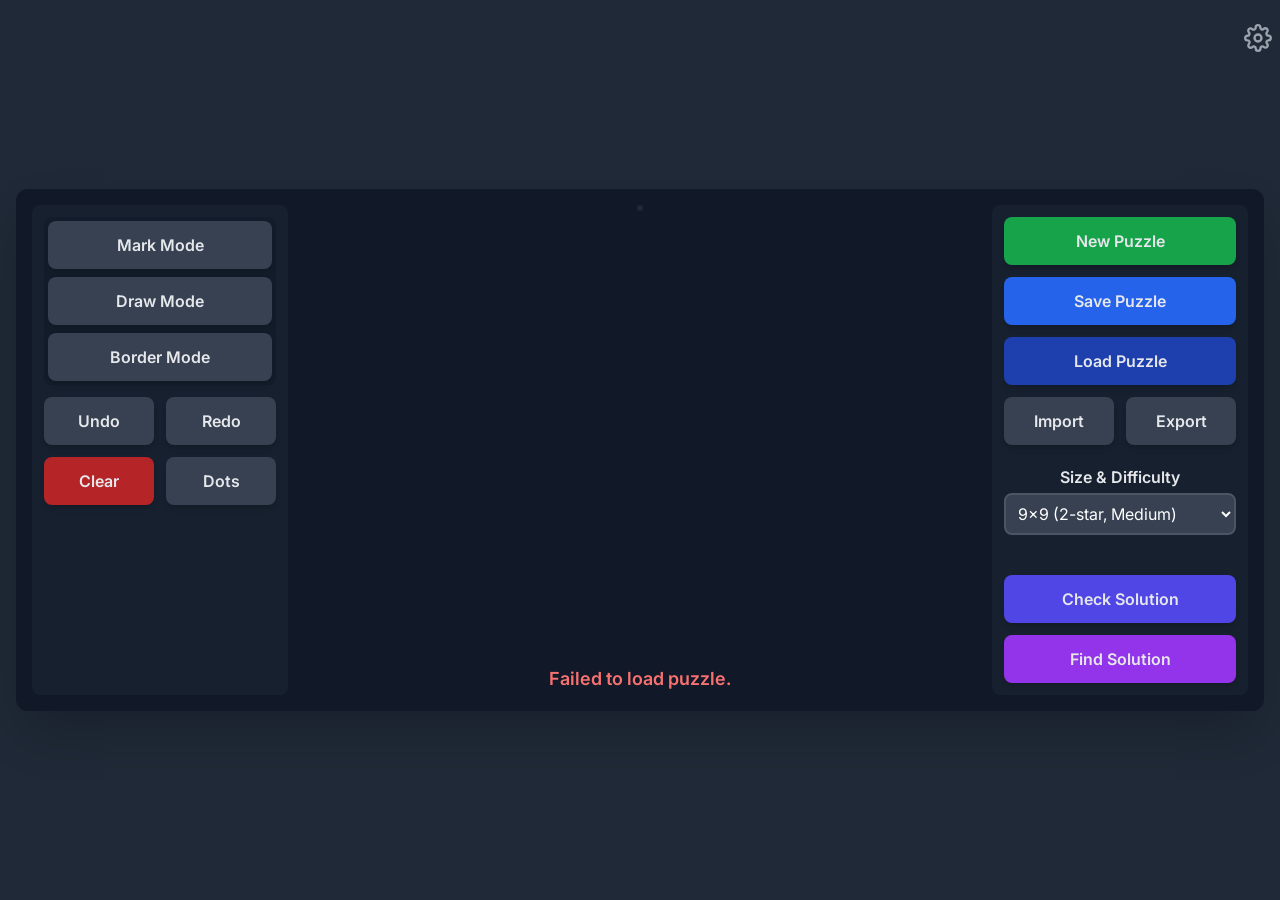
==== commit ce967d7c: "feat: pass URL query string to mobile and integrate new icon set Feature to update main HTML to forw" ====
--- a/Main/index.html
+++ b/Main/index.html
@@ -4,7 +4,7 @@
  * 
  *  @author Joseph Bryant
  *  @refactored by Isaiah Tadrous
- *  @version 2.2.0
+ *  @version 2.3.0
  * 
  * -------------------------------------------------------------------------------
  * 
@@ -28,17 +28,25 @@
     <meta name="viewport" content="width=device-width, initial-scale=1.0">
     <title>Star Battle Playground</title>
 	
+	<link rel="icon" type="image/png" href="../Icons/favicon-96x96.png" sizes="96x96" />
+	<link rel="icon" type="image/svg+xml" href="../Icons/favicon.svg" />
+	
     <!-- Redirection Script -->
     <script>
-        (function() {
-            // On initial load, check if the screen is in portrait mode (height > width).
-            if (window.innerHeight > window.innerWidth) {
-                // If so, redirect to the mobile site.
-                // We use replace() to prevent the desktop page from being added to the session history.
-                window.location.replace('./mobile/index.html');
-            }
-        })();
-    </script>
+	    (function() {
+	        // On initial load, check if the screen is in portrait mode (height > width).
+	        if (window.innerHeight > window.innerWidth) {
+	            // Get the current URL's query string (e.g., "?sbn=...")
+	            const queryString = window.location.search;
+	
+	            // Construct the new URL for the mobile site, appending the query string.
+	            const mobileUrl = './mobile/index.html' + queryString;
+	
+	            // Redirect to the mobile site, preserving the URL parameters.
+	            window.location.replace(mobileUrl);
+	        }
+	    })();
+	</script>
 	
     <link rel="stylesheet" href="tailwind.css">
     <link rel="preconnect" href="https://fonts.googleapis.com">
